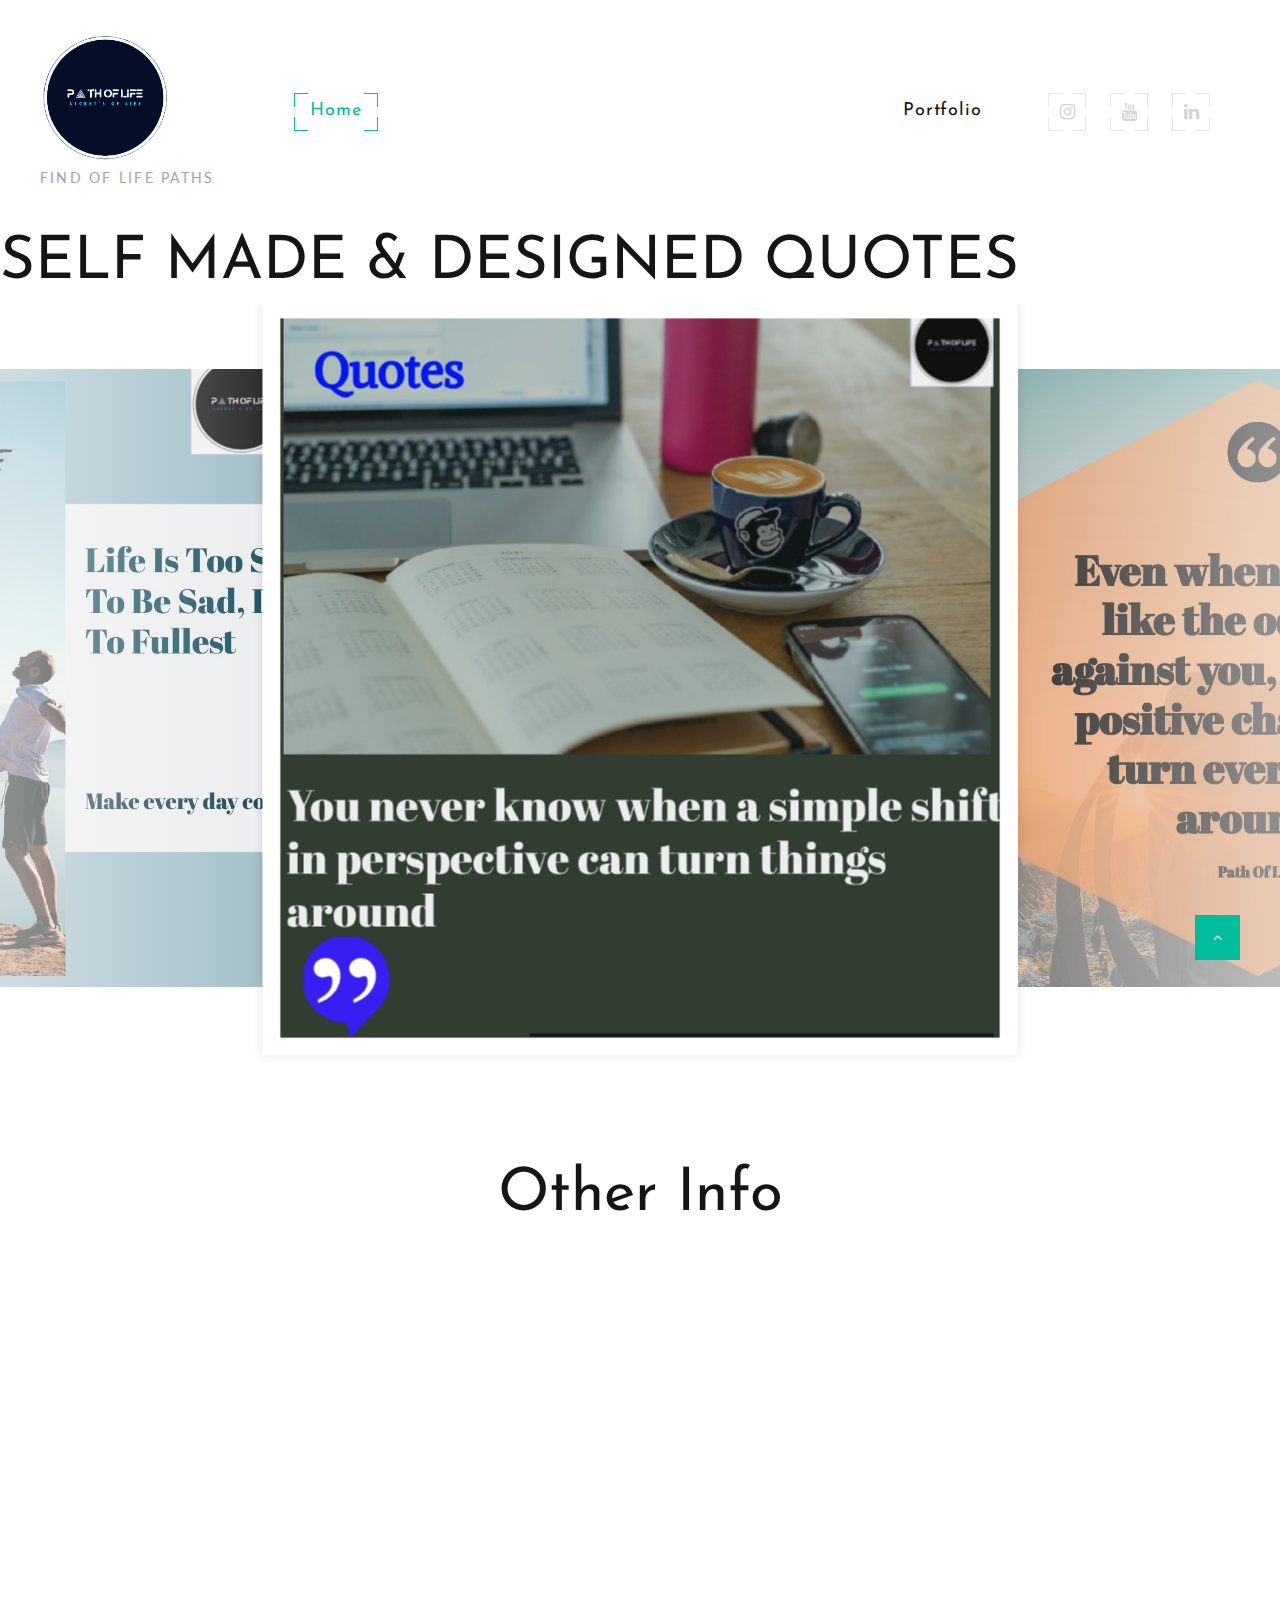
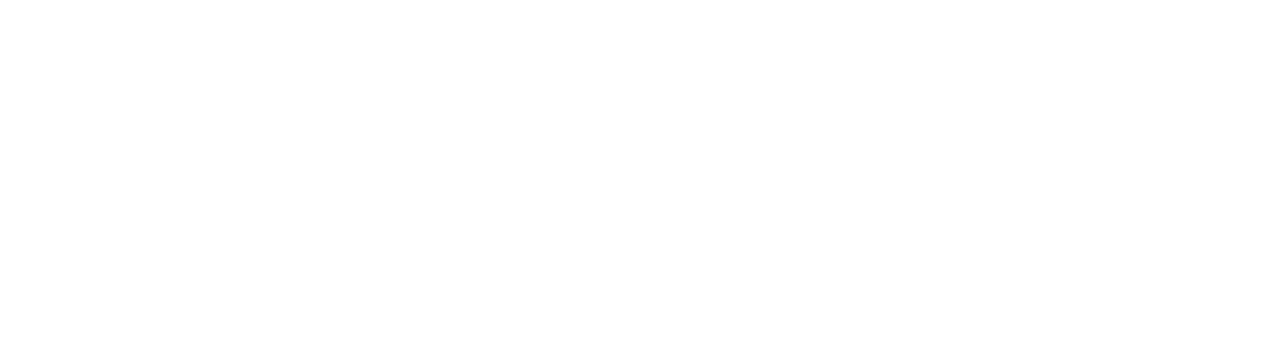
==== index.html @ 35534571 "Add files via upload" ====
<!DOCTYPE html>
<html class="wide wow-animation" lang="en">
  <head>
    <!-- Site Title-->
    <title>Home</title>
    <meta name="format-detection" content="telephone=no">
    <meta name="viewport" content="width=device-width, height=device-height, initial-scale=1.0">
    <meta http-equiv="X-UA-Compatible" content="IE=edge">
    <meta charset="utf-8">
    <link rel="icon" href="images/favicon.ico" type="image/x-icon">
    <!-- Stylesheets-->
    <link rel="stylesheet" type="text/css" href="//fonts.googleapis.com/css?family=Lato:300,400,700,400italic%7CJosefin+Sans:400,700,300italic">
    <link rel="stylesheet" href="css/bootstrap.css">
    <link rel="stylesheet" href="css/style.css">
    </head>
  <body>
    
    <!-- Page-->
    <div class="page">
    
      <!-- Page header -->
      <header class="section page-header">
        <!-- RD Navbar-->
        <div class="rd-navbar-wrap">
          <nav class="rd-navbar" data-layout="rd-navbar-fixed" data-sm-layout="rd-navbar-fixed" data-sm-device-layout="rd-navbar-fixed" data-md-layout="rd-navbar-static" data-md-device-layout="rd-navbar-fixed" data-lg-device-layout="rd-navbar-static" data-lg-layout="rd-navbar-static" data-stick-up-clone="false" data-md-stick-up-offset="5px" data-lg-stick-up-offset="5px" data-md-stick-up="true" data-lg-stick-up="true">
            <div class="rd-navbar-main-outer">
              <div class="rd-navbar-main">
                <!-- RD Navbar Panel-->
                <div class="rd-navbar-panel">
                  <button class="rd-navbar-toggle" data-rd-navbar-toggle=".rd-navbar-nav-wrap"><span></span></button>
                  <!-- RD Navbar Brand-->
                  <div class="rd-navbar-brand"><a class="brand" href="index.html">
                      <div class="brand__name"><img class="brand__logo-dark" src="images\logo\logo(no background).png" alt="logo" width="130" height="50"/><img class="brand__logo-light" src="images\logo\logo(no background).png" alt="" width="23" height="3"/>
                      </div><span class="brand__slogan">FIND OF LIFE PATHS</span></a></div>
                </div>
                <!-- RD Navbar Nav-->
                <div class="rd-navbar-nav-wrap">
                  <div class="rd-navbar-element">
                    <ul class="list-icons list-inline-sm">
                      <li><a class="icon icon-sm fa fa-instagram icon-style-camera" href="https://www.instagram.com/pathoflifesecrets/"><span></span><span></span><span></span><span></span></a></li>
                      <li><a class="icon icon-sm fa fa-youtube icon-style-camera" href="https://www.youtube.com/channel/UC0g8Z4eWAQC9UOgDkz4cx5Q"><span></span><span></span><span></span><span></span></a></li>
                      <li><a class="icon icon-sm fa fa-linkedin icon-style-camera" href="https://www.linkedin.com/in/shiv-awasthi-3248a01ab/"><span></span><span></span><span></span><span></span></a></li>
                    </ul>
                  </div>
                  <!-- RD Navbar Nav-->
                  <ul class="rd-navbar-nav">
                    <li class="active"><a href="index.html">Home<span></span><span></span><span></span><span></span></a>
                    </li>
                    <li><a href="atmax.github.io-main\index.html">Portfolio<span></span><span></span><span></span><span></span></a>
                    </li>
                    
                  </ul>
                </div>
              </div>
            </div>
          </nav>
        </div>
      </header>

      <!-- My Best-->
      <h1>SELF MADE & DESIGNED QUOTES</h1>
      <section class="section text-center">
        <!-- Slick Carousel-->
        <div class="slick-wrap">
          <div class="slick-slider slick-style-1" data-arrows="true" data-autoplay="true" data-loop="true" data-dots="true" data-swipe="true" data-xs-swipe="true" data-sm-swipe="false" data-items="1" data-sm-items="3" data-md-items="3" data-lg-items="3" data-center-mode="true" data-lightgallery="group-slick">
            
            <div class="item">
              <div class="slick-slide-inner">
                <div class="slick-slide-caption"><a class="thumb-ann thumb-mixed_large" href="" data-lightgallery="item"><img class="thumb-ann__image" src="images\post(quote)\post 1.jpeg" alt="" width="961" height="664"/>
                    <div class="thumb-ann__caption"> 
                      <p class="thumb-ann__title heading-3">Image </p>
                      <p class="thumb-ann__text">Path of life</p>
                    </div></a>
                </div>
              </div>
            </div>
            <div class="item">
              <div class="slick-slide-inner">
                <div class="slick-slide-caption"><a class="thumb-ann thumb-mixed_large" href="" data-lightgallery="item"><img class="thumb-ann__image" src="images\post(quote)\post 2.jpeg" alt="" width="961" height="664"/>
                    <div class="thumb-ann__caption"> 
                      <p class="thumb-ann__title heading-3">Image </p>
                      <p class="thumb-ann__text">Path of life</p>
                    </div></a>
                </div>
              </div>
            </div>
            <div class="item">
              <div class="slick-slide-inner">
                <div class="slick-slide-caption"><a class="thumb-ann thumb-mixed_large" href="" data-lightgallery="item"><img class="thumb-ann__image" src="images\post(quote)\post 3.jpeg" alt="" width="961" height="664"/>
                    <div class="thumb-ann__caption"> 
                      <p class="thumb-ann__title heading-3">Image </p>
                      <p class="thumb-ann__text">Path of life</p>
                    </div></a>
                </div>
              </div>
            </div>
            <div class="item">
              <div class="slick-slide-inner">
                <div class="slick-slide-caption"><a class="thumb-ann thumb-mixed_large" href="" data-lightgallery="item"><img class="thumb-ann__image" src="images\post(quote)\post 4.jpeg" alt="" width="961" height="664"/>
                    <div class="thumb-ann__caption"> 
                      <p class="thumb-ann__title heading-3">Image </p>
                      <p class="thumb-ann__text">Path of life</p>
                    </div></a>
                </div>
              </div>
            </div>
            <div class="item">
              <div class="slick-slide-inner">
                <div class="slick-slide-caption"><a class="thumb-ann thumb-mixed_large" href="" data-lightgallery="item"><img class="thumb-ann__image" src="images\post(quote)\post 5.jpeg" alt="" width="961" height="664"/>
                    <div class="thumb-ann__caption"> 
                      <p class="thumb-ann__title heading-3">Image </p>
                      <p class="thumb-ann__text">Path of life</p>
                    </div></a>
                </div>
              </div>
            </div>
            <div class="item">
              <div class="slick-slide-inner">
                <div class="slick-slide-caption"><a class="thumb-ann thumb-mixed_large" href="" data-lightgallery="item"><img class="thumb-ann__image" src="images\post(quote)\post 6.jpeg" alt="" width="961" height="664"/>
                    <div class="thumb-ann__caption"> 
                      <p class="thumb-ann__title heading-3">Image </p>
                      <p class="thumb-ann__text">Path of life</p>
                    </div></a>
                </div>
              </div>
            </div>
            <div class="item">
              <div class="slick-slide-inner">
                <div class="slick-slide-caption"><a class="thumb-ann thumb-mixed_large" href="" data-lightgallery="item"><img class="thumb-ann__image" src="images\post(quote)\post 7.jpeg" alt="" width="961" height="664"/>
                    <div class="thumb-ann__caption"> 
                      <p class="thumb-ann__title heading-3">Image </p>
                      <p class="thumb-ann__text">Path of life</p>
                    </div></a>
                </div>
              </div>
            </div>
            <div class="item">
              <div class="slick-slide-inner">
                <div class="slick-slide-caption"><a class="thumb-ann thumb-mixed_large" href="" data-lightgallery="item"><img class="thumb-ann__image" src="images\post(quote)\post 8.jpeg" alt="" width="961" height="664"/>
                    <div class="thumb-ann__caption"> 
                      <p class="thumb-ann__title heading-3">Image </p>
                      <p class="thumb-ann__text">Path of life</p>
                    </div></a>
                </div>
              </div>
            </div>
            <div class="item">
              <div class="slick-slide-inner">
                <div class="slick-slide-caption"><a class="thumb-ann thumb-mixed_large" href="" data-lightgallery="item"><img class="thumb-ann__image" src="images\post(quote)\post 9.jpeg" alt="" width="961" height="664"/>
                    <div class="thumb-ann__caption"> 
                      <p class="thumb-ann__title heading-3">Image </p>
                      <p class="thumb-ann__text">Path of life</p>
                    </div></a>
                </div>
              </div>
            </div>
            <div class="item">
              <div class="slick-slide-inner">
                <div class="slick-slide-caption"><a class="thumb-ann thumb-mixed_large" href="" data-lightgallery="item"><img class="thumb-ann__image" src="images\post(quote)\post 10.jpeg" alt="" width="961" height="664"/>
                    <div class="thumb-ann__caption"> 
                      <p class="thumb-ann__title heading-3">Image </p>
                      <p class="thumb-ann__text">Path of life</p>
                    </div></a>
                </div>
              </div>
            </div>
          </div>
        </div>
      </section>

     

      <!-- have-->
      <section class="section section-md bg-white text-center">
        <div class="shell-fluid">
          <p class="heading-1">Other Info</p>
          <div class="isotope thumb-ruby-wrap wow fadeIn" data-isotope-layout="masonry" data-isotope-group="gallery" data-lightgallery="group">
            <div class="row">
              <div class="col-xs-12 col-sm-6 col-md-4 col-lg-3 isotope-item"><a class="thumb-ruby thumb-mixed_height-2 thumb-mixed_md" href="" data-lightgallery="item"><img class="thumb-ruby__image" src="images\potfolio\youtube.jpg" alt="" width="440" height="327"/>
                        <div class="thumb-ruby__caption"> 
                          <p class="thumb-ruby__title heading-3">Youtube Channel- created on march 2023</p>
                          <p class="thumb-ruby__text">Path of life</p>
                        </div></a>
              </div>
              <div class="col-xs-12 col-sm-6 col-md-4 col-lg-3 isotope-item"><a class="thumb-ruby thumb-mixed_height-3 thumb-mixed_md" href="" data-lightgallery="item"><img class="thumb-ruby__image" src="images\potfolio\instagram.jpg" alt="" width="444" height="683"/>
                        <div class="thumb-ruby__caption"> 
                          <p class="thumb-ruby__title heading-3">instagram page- created on march 2023</p>
                          <p class="thumb-ruby__text">@pathoflifesecrets</p>
                        </div></a>
              </div>
              <div class="col-xs-12 col-sm-6 col-md-4 col-lg-3 isotope-item"><a class="thumb-ruby thumb-mixed_height-2 thumb-mixed_md" href="" data-lightgallery="item"><img class="thumb-ruby__image" src="images\potfolio\DSCI.jpg" alt="" width="440" height="327"/>
                        <div class="thumb-ruby__caption"> 
                          <p class="thumb-ruby__title heading-3">DISC_Hackathon 2022</p>
                          <p class="thumb-ruby__text">Our team (l33T) ranked on top 20th postion</p>
                        </div></a>
              </div>
              <div class="col-xs-12 col-sm-6 col-md-4 col-lg-3 isotope-item"><a class="thumb-ruby thumb-mixed_height-3 thumb-mixed_md" href="" data-lightgallery="item"><img class="thumb-ruby__image" src="images\potfolio\MHA.jpg" alt="" width="444" height="683"/>
                        <div class="thumb-ruby__caption"> 
                          <p class="thumb-ruby__title heading-3">National Forensics Sciences University [2021-2026]</p>
                          <p class="thumb-ruby__text">Btech-Mtech CSE : Cyber Security</p>
                        </div></a>
              </div>
              <div class="col-xs-12 col-sm-6 col-md-4 col-lg-3 isotope-item"><a class="thumb-ruby thumb-mixed_height-2 thumb-mixed_md" href="" data-lightgallery="item"><img class="thumb-ruby__image" src="images\potfolio\DAV.jpg" alt="" width="440" height="327"/>
                        <div class="thumb-ruby__caption"> 
                          <p class="thumb-ruby__title heading-3">D.A.V [schooling] </p>
                          <p class="thumb-ruby__text">12th passout on 2021</p>
                        </div></a>
              </div>
              <div class="col-xs-12 col-sm-6 col-md-4 col-lg-3 isotope-item"><a class="thumb-ruby thumb-mixed_height-2 thumb-mixed_md" href="" data-lightgallery="item"><img class="thumb-ruby__image" src="images\potfolio\new interest.jpg" alt="" width="440" height="327"/>
                        <div class="thumb-ruby__caption"> 
                          <p class="thumb-ruby__title heading-3">Interests</p>
                          <p class="thumb-ruby__text">Learning new thing every day!</p>
                        </div></a>
              </div>
            </div>
          </div>
        </div>
      </section>

    

    <!-- Javascript-->
    <script src="js/core.min.js"></script>
    <script src="js/script.js"></script>
    <!-- coded by Himic-->
  </body>
</html>
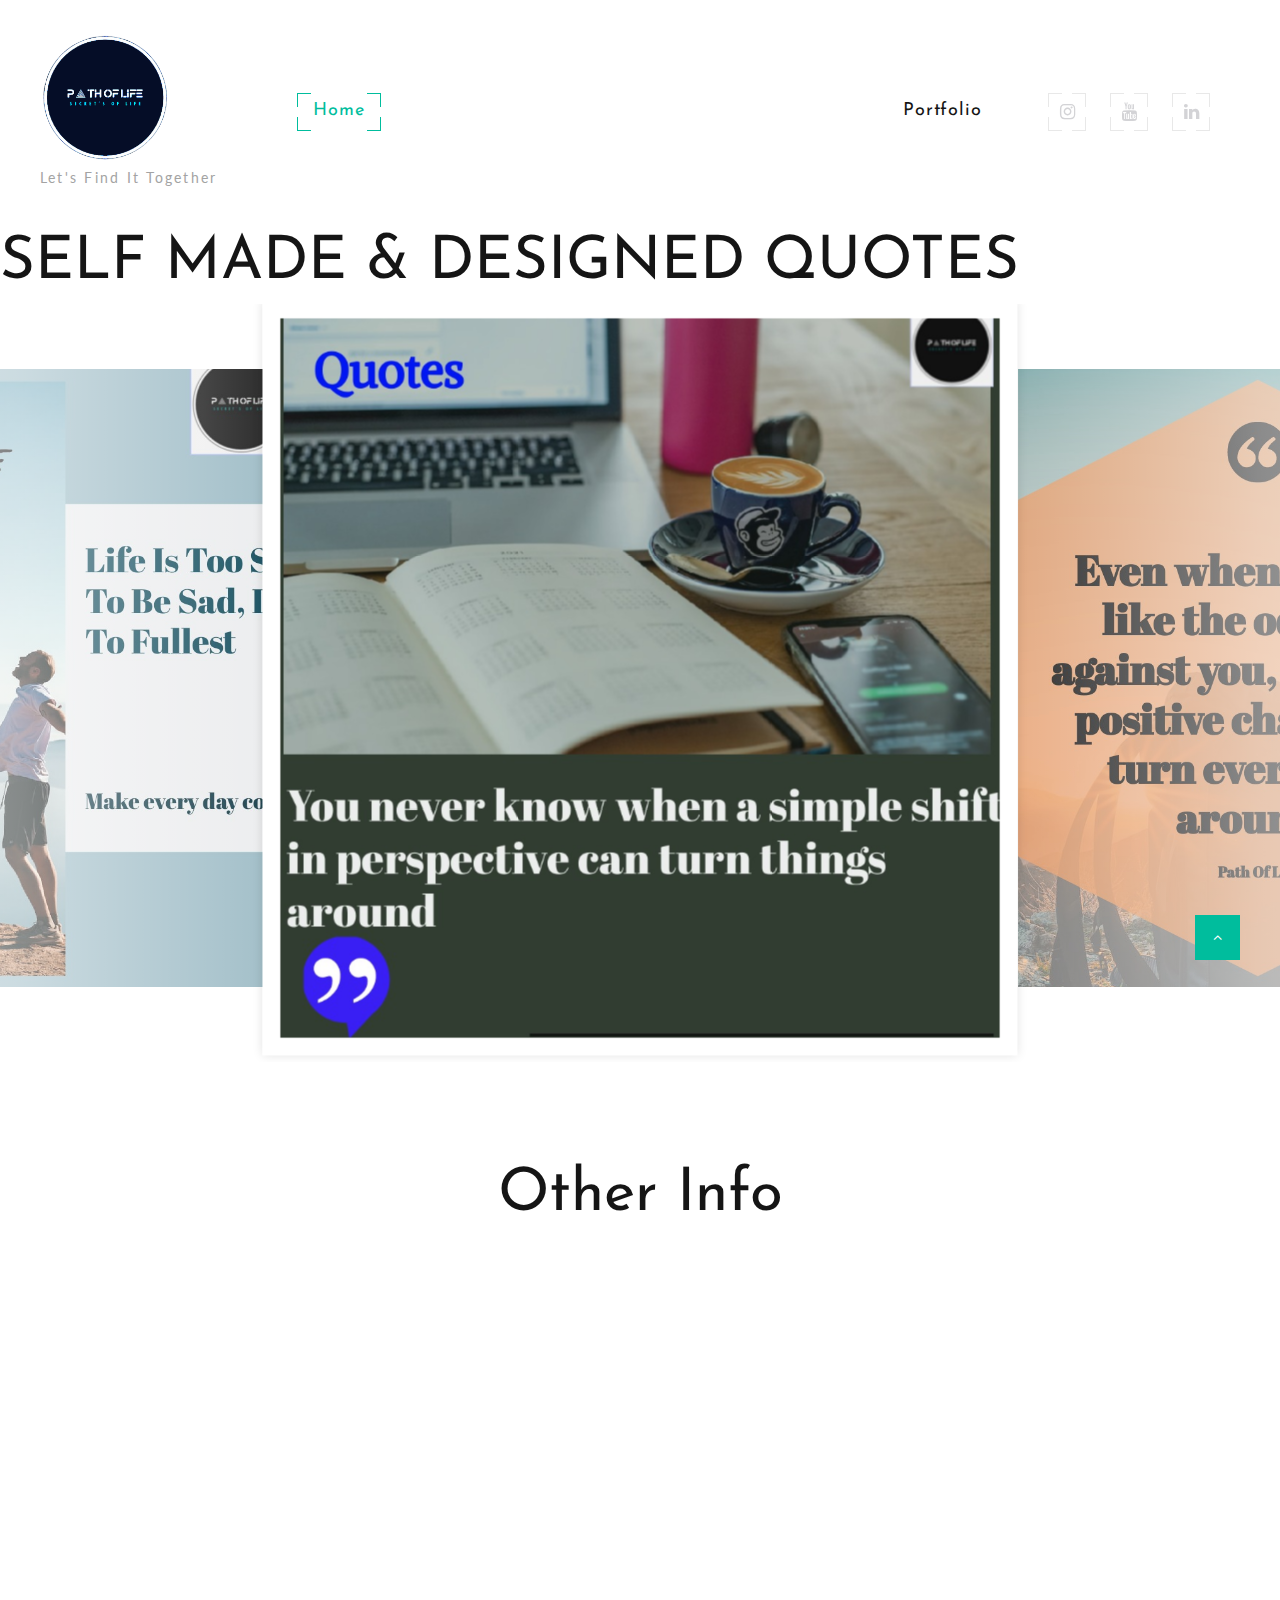
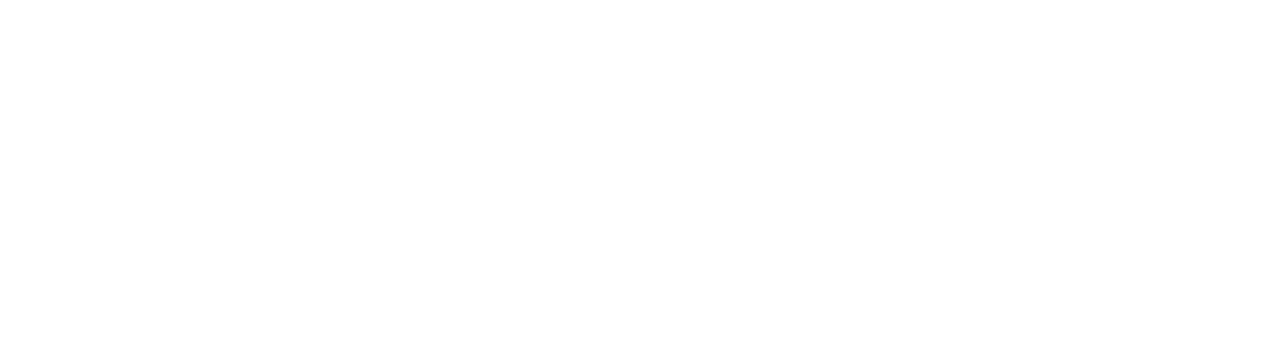
==== commit 418ce140: "Update index.html" ====
--- a/index.html
+++ b/index.html
@@ -31,7 +31,7 @@
                   <!-- RD Navbar Brand-->
                   <div class="rd-navbar-brand"><a class="brand" href="index.html">
                       <div class="brand__name"><img class="brand__logo-dark" src="images\logo\logo(no background).png" alt="logo" width="130" height="50"/><img class="brand__logo-light" src="images\logo\logo(no background).png" alt="" width="23" height="3"/>
-                      </div><span class="brand__slogan">FIND OF LIFE PATHS</span></a></div>
+                      </div><span class="brand__slogan">Let's Find It Together</span></a></div>
                 </div>
                 <!-- RD Navbar Nav-->
                 <div class="rd-navbar-nav-wrap">
@@ -224,4 +224,4 @@
     <script src="js/script.js"></script>
     <!-- coded by Himic-->
   </body>
-</html>+</html>
